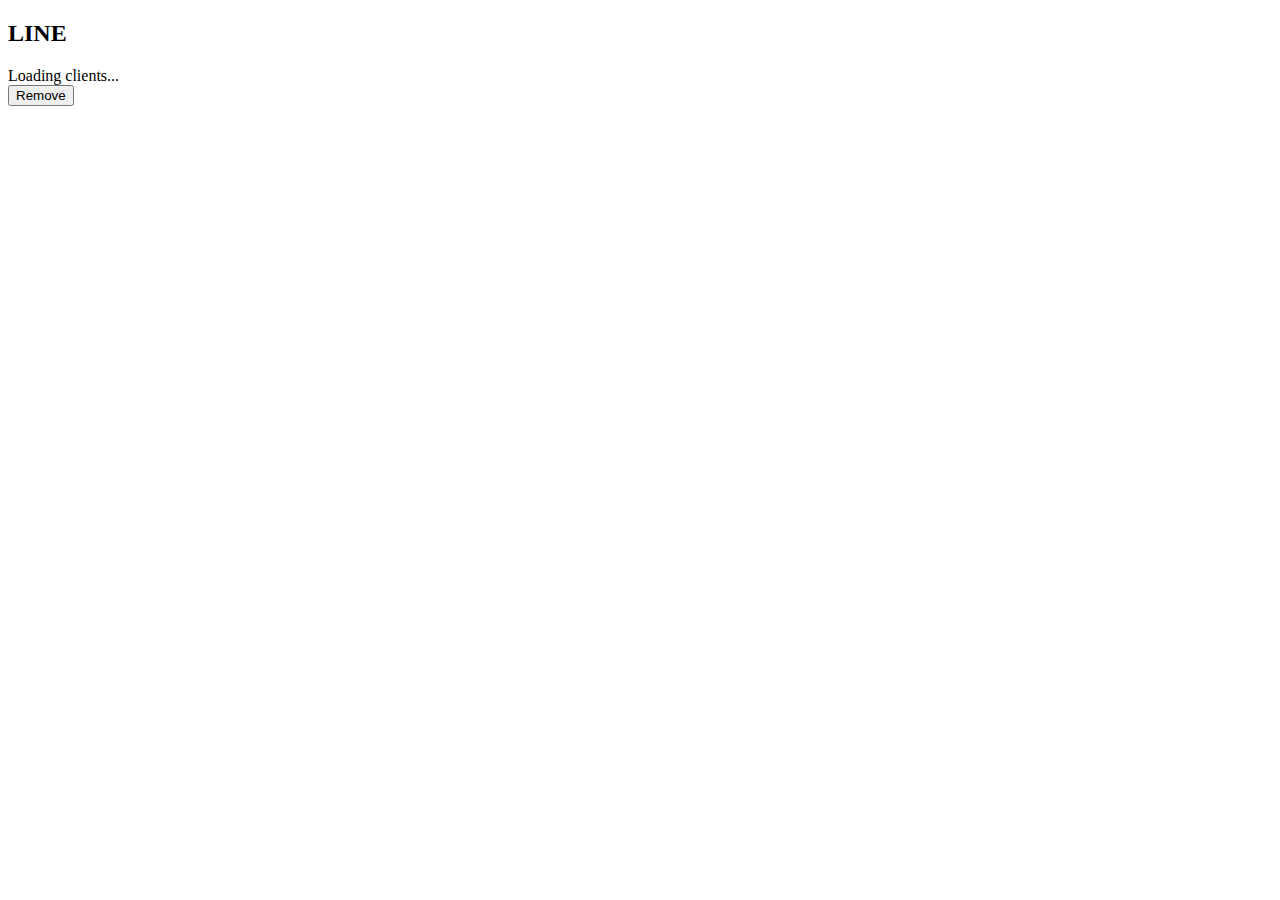
==== index.html @ 0e4644b4 "initial commit" ====
<!DOCTYPE html>
<html lang="en">

<head>
    <meta charset="UTF-8" />
    <title>Administration</title>
    <link rel="stylesheet" href="./css/style.css" />
</head>

<body>
    <div id="reload" class="wrapper">
        <h2>LINE</h2>
        <p></p>
        <div class="clients">
            <div class="flex">
                <li>Loading clients...</li>
            </div>
        </div>
        <button onClick="remove()" type="submit">Remove</button>
    </div>

    <script src="./js/administration.js"></script>
</body>

</html>
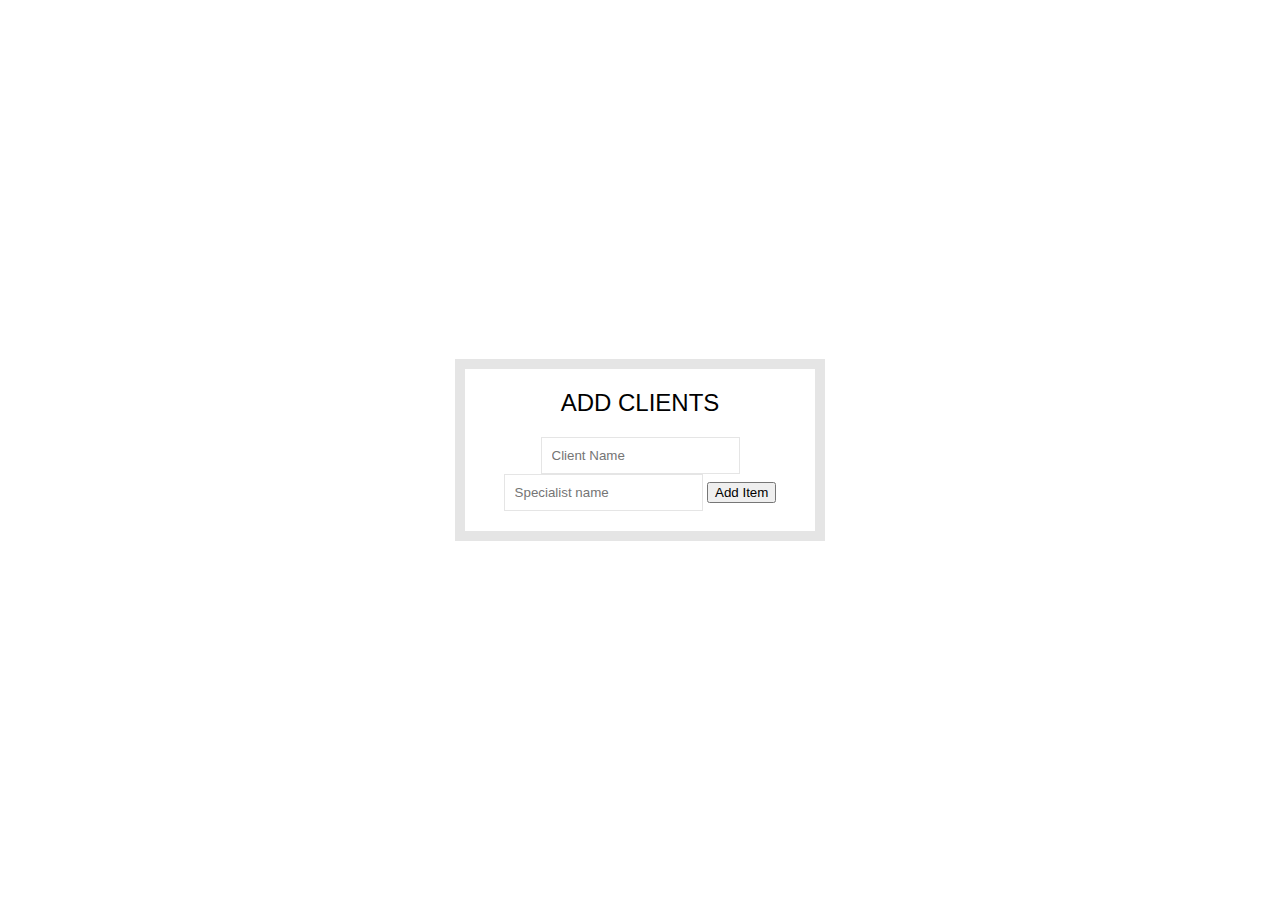
==== commit 6ec35051: "separate administration and line" ====
--- a/index.html
+++ b/index.html
@@ -8,18 +8,17 @@
 </head>
 
 <body>
-    <div id="reload" class="wrapper">
-        <h2>LINE</h2>
+    <div class="wrapper">
+        <h2>ADD CLIENTS</h2>
         <p></p>
-        <div class="clients">
-            <div class="flex">
-                <li>Loading clients...</li>
-            </div>
-        </div>
-        <button onClick="remove()" type="submit">Remove</button>
+        <form class="add-items">
+            <input type="text" name="client" placeholder="Client Name" required />
+            <input type="text" name="specialist" placeholder="Specialist name" required />
+            <button onClick="addItem2()" type="submit">Add Item</button>
+        </form>
     </div>
 
-    <script src="./js/administration.js"></script>
+    <script src="./js/main.js"></script>
 </body>
 
 </html>--- a/css/style.css
+++ b/css/style.css
@@ -0,0 +1,94 @@
+html {
+    box-sizing: border-box;
+    background: url("https://images.pexels.com/photos/2867904/pexels-photo-2867904.jpeg?auto=compress&cs=tinysrgb&dpr=2&h=750&w=1260") center no-repeat;
+    background-size: cover;
+    min-height: 100vh;
+    display: flex;
+    justify-content: center;
+    align-items: center;
+    text-align: center;
+    font-family: Futura, "Trebuchet MS", Arial, sans-serif;
+}
+
+*,
+*:before,
+*:after {
+    box-sizing: inherit;
+}
+
+svg {
+    fill: white;
+    background: rgba(0, 0, 0, 0.1);
+    padding: 20px;
+    border-radius: 50%;
+    width: 200px;
+    margin-bottom: 50px;
+}
+
+.wrapper {
+    padding: 20px;
+    max-width: 350px;
+    background: rgba(255, 255, 255, 0.95);
+    box-shadow: 0 0 0 10px rgba(0, 0, 0, 0.1);
+}
+
+h2 {
+    text-align: center;
+    margin: 0;
+    font-weight: 200;
+}
+
+.plates {
+    margin: 0;
+    padding: 0;
+    text-align: left;
+    list-style: none;
+}
+
+.plates li {
+    border-bottom: 1px solid rgba(0, 0, 0, 0.2);
+    padding: 10px 0;
+    font-weight: 100;
+    display: flex;
+}
+
+.plates label {
+    flex: 1;
+    cursor: pointer;
+}
+
+.plates input {
+    display: none;
+}
+
+.plates input+label:before {
+    content: "⬜️";
+    margin-right: 10px;
+}
+
+.plates input:checked+label:before {
+    content: "🌮";
+}
+
+.add-items {
+    margin-top: 20px;
+}
+
+.add-items input {
+    padding: 10px;
+    outline: 0;
+    border: 1px solid rgba(0, 0, 0, 0.1);
+}
+
+.clients {
+    flex-wrap: wrap;
+}
+
+li {
+    list-style-type: none;
+    padding: 20px;
+}
+
+.flex {
+    display: flex;
+}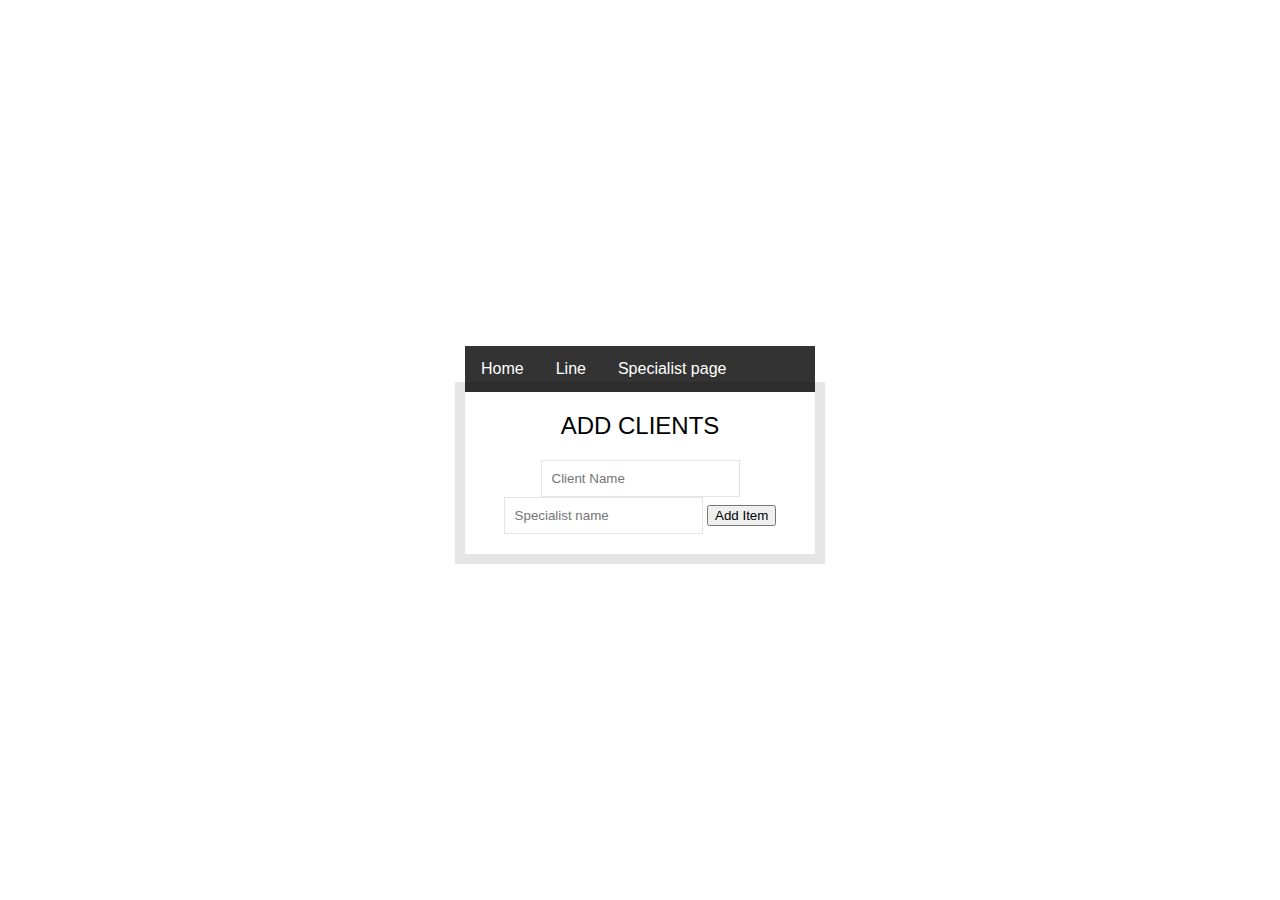
==== commit 8ce31996: "add navigation" ====
--- a/index.html
+++ b/index.html
@@ -3,22 +3,27 @@
 
 <head>
     <meta charset="UTF-8" />
-    <title>Administration</title>
+    <title> </title>
     <link rel="stylesheet" href="./css/style.css" />
 </head>
 
 <body>
+    <ul class="navigation__block">
+        <li class="navigation__list"><a class="active" href="index.html">Home</a></li>
+        <li class="navigation__list"><a href="linePage.html">Line</a></li>
+        <li class="navigation__list"><a href="specialistPage.html">Specialist page</a></li>
+    </ul>
     <div class="wrapper">
         <h2>ADD CLIENTS</h2>
         <p></p>
         <form class="add-items">
             <input type="text" name="client" placeholder="Client Name" required />
             <input type="text" name="specialist" placeholder="Specialist name" required />
-            <button onClick="addItem2()" type="submit">Add Item</button>
+            <button onClick="submitClient()" type="submit">Add Item</button>
         </form>
     </div>
 
-    <script src="./js/main.js"></script>
+    <script src="./js/administration.js"></script>
 </body>
 
 </html>--- a/css/style.css
+++ b/css/style.css
@@ -16,15 +16,6 @@
     box-sizing: inherit;
 }
 
-svg {
-    fill: white;
-    background: rgba(0, 0, 0, 0.1);
-    padding: 20px;
-    border-radius: 50%;
-    width: 200px;
-    margin-bottom: 50px;
-}
-
 .wrapper {
     padding: 20px;
     max-width: 350px;
@@ -36,38 +27,6 @@
     text-align: center;
     margin: 0;
     font-weight: 200;
-}
-
-.plates {
-    margin: 0;
-    padding: 0;
-    text-align: left;
-    list-style: none;
-}
-
-.plates li {
-    border-bottom: 1px solid rgba(0, 0, 0, 0.2);
-    padding: 10px 0;
-    font-weight: 100;
-    display: flex;
-}
-
-.plates label {
-    flex: 1;
-    cursor: pointer;
-}
-
-.plates input {
-    display: none;
-}
-
-.plates input+label:before {
-    content: "⬜️";
-    margin-right: 10px;
-}
-
-.plates input:checked+label:before {
-    content: "🌮";
 }
 
 .add-items {
@@ -84,11 +43,36 @@
     flex-wrap: wrap;
 }
 
-li {
+.clientList {
     list-style-type: none;
     padding: 20px;
 }
 
 .flex {
     display: flex;
+    justify-content: center;
+}
+
+.navigation__block {
+    list-style-type: none;
+    margin: 0;
+    padding: 0;
+    overflow: hidden;
+    background-color: #333;
+}
+
+.navigation__list {
+    float: left;
+}
+
+.navigation__list a {
+    display: block;
+    color: white;
+    text-align: center;
+    padding: 14px 16px;
+    text-decoration: none;
+}
+
+.navigation__list a:hover {
+    background-color: #111;
 }